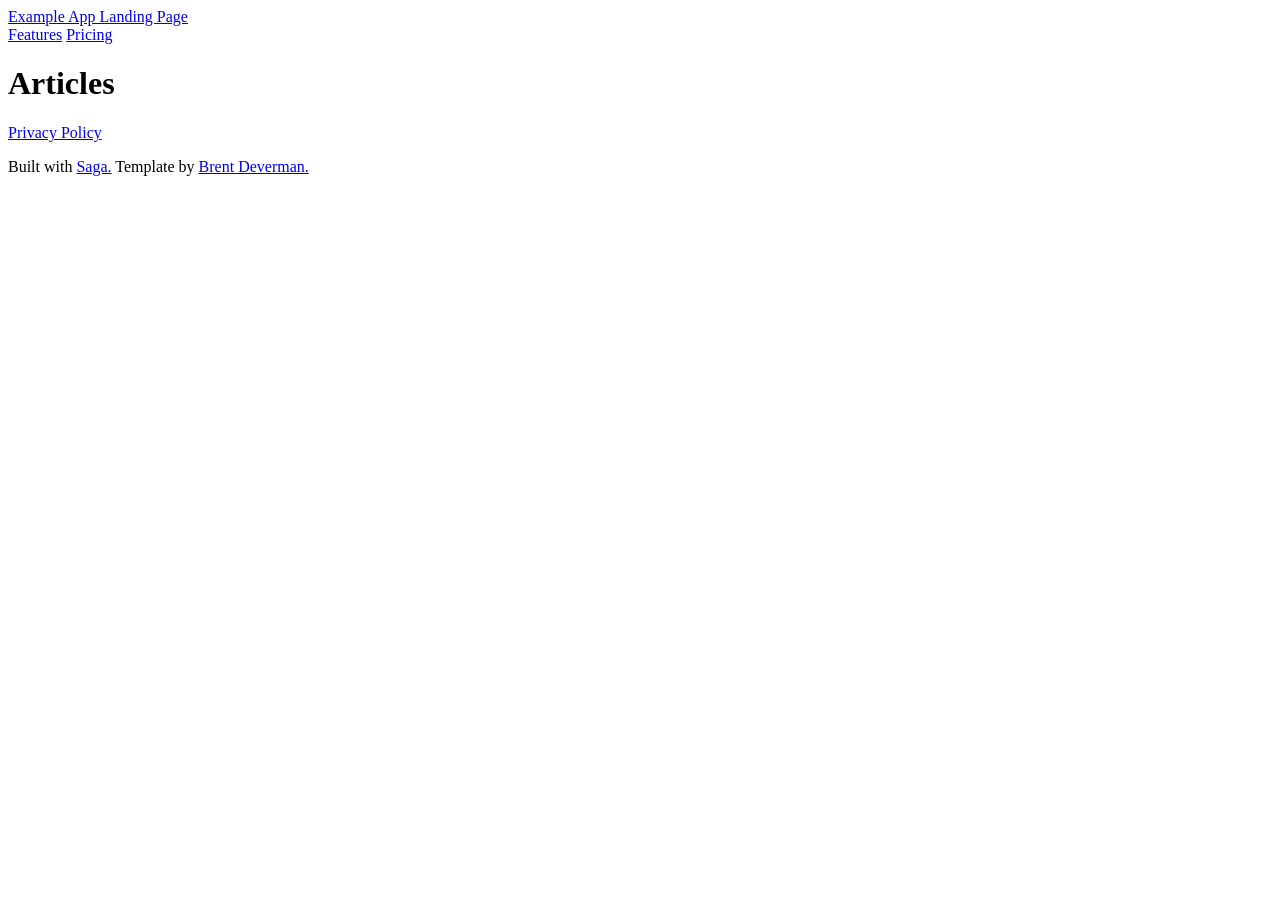
==== docs/articles/index.html @ 44f38c5d "Initial commit" ====
<html lang="en-US">
	<head>
		<meta charset="utf-8"/>
		<meta content="width=device-width, initial-scale=1" name="viewport"/>
		<title>
			Articles
		</title>
		<link href="/static/style.css" rel="stylesheet"/>
	</head>
	<body>
		<header class="site-header">
			<nav class="site-nav">
				<a class="site-title" href="/">Example App Landing Page</a>
				<div class="nav-links">
					<a href="#features">Features</a>
					<a href="#pricing">Pricing</a>
				</div>
			</nav>
		</header>
		<main>
			<h1>
				Articles
			</h1>
		</main>
		<footer>
			<nav class="footer-nav">
				<div class="nav-links">
					<a href="/privacy-policy">Privacy Policy</a>
				</div>
			</nav>
			<p>
				Built with 
				<a href="https://github.com/loopwerk/Saga">Saga.</a>
				Template by 
				<a href="http://www.deverman.org">Brent Deverman.</a>
			</p>
		</footer>
	</body>
</html>
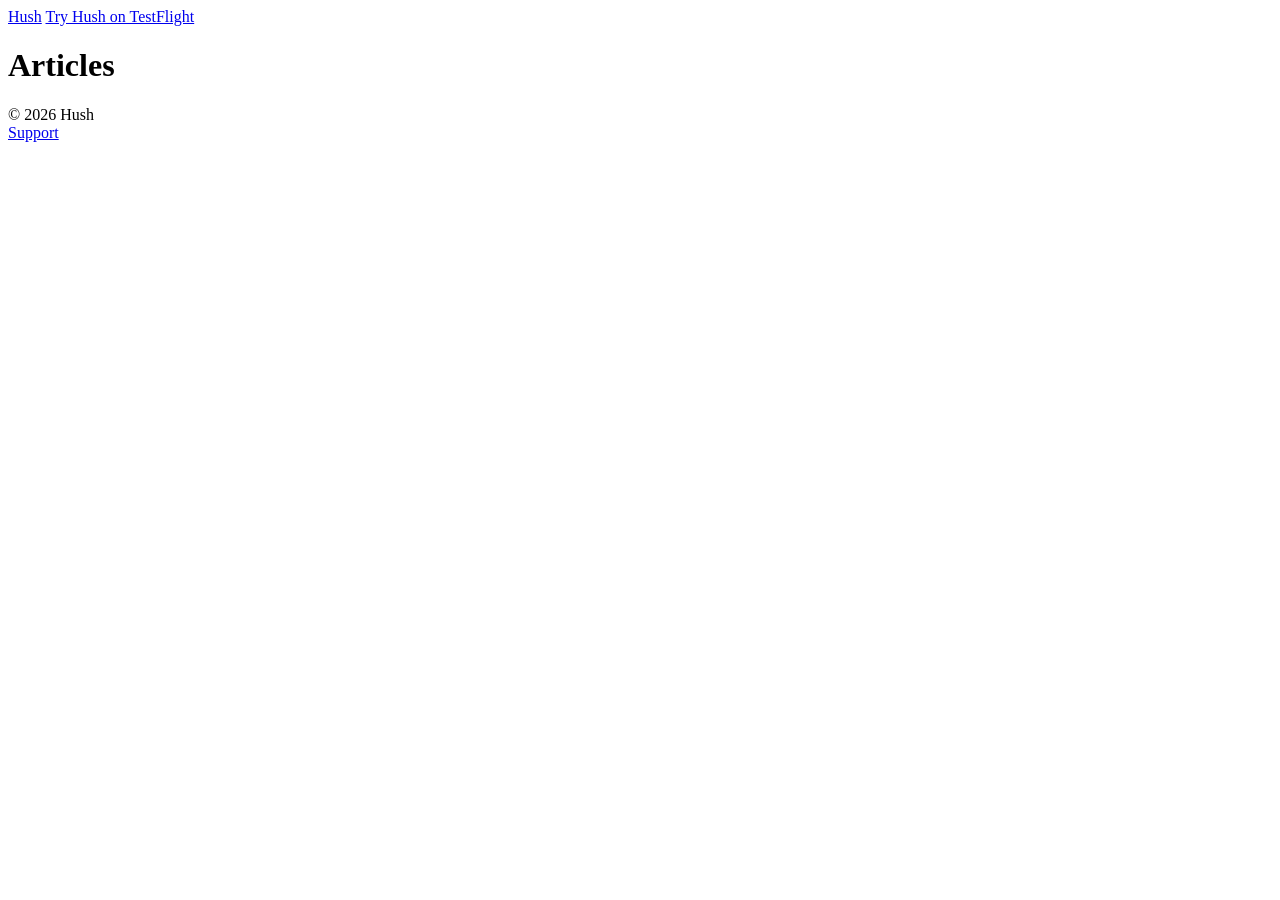
==== commit 27d0ccf1: "first init" ====
--- a/docs/articles/index.html
+++ b/docs/articles/index.html
@@ -5,35 +5,29 @@
 		<title>
 			Articles
 		</title>
-		<link href="/static/style.css" rel="stylesheet"/>
+		<link href="/static/style-eb7f01f4.css" rel="stylesheet"/>
 	</head>
 	<body>
 		<header class="site-header">
-			<nav class="site-nav">
-				<a class="site-title" href="/">Example App Landing Page</a>
-				<div class="nav-links">
-					<a href="#features">Features</a>
-					<a href="#pricing">Pricing</a>
-				</div>
-			</nav>
+			<div class="site-nav">
+				<a class="site-title" href="/">Hush</a>
+				<a class="cta-btn" href="https://testflight.apple.com/join/gzQWREQf">Try Hush on TestFlight</a>
+			</div>
 		</header>
 		<main>
-			<h1>
-				Articles
-			</h1>
+			<div class="page">
+				<h1>
+					Articles
+				</h1>
+			</div>
 		</main>
 		<footer>
-			<nav class="footer-nav">
-				<div class="nav-links">
-					<a href="/privacy-policy">Privacy Policy</a>
+			<div class="footer-inner">
+				<span>© 2026 Hush</span>
+				<div class="footer-links">
+					<a href="mailto:christofer.theodore@gmail.com">Support</a>
 				</div>
-			</nav>
-			<p>
-				Built with 
-				<a href="https://github.com/loopwerk/Saga">Saga.</a>
-				Template by 
-				<a href="http://www.deverman.org">Brent Deverman.</a>
-			</p>
+			</div>
 		</footer>
 	</body>
 </html>
